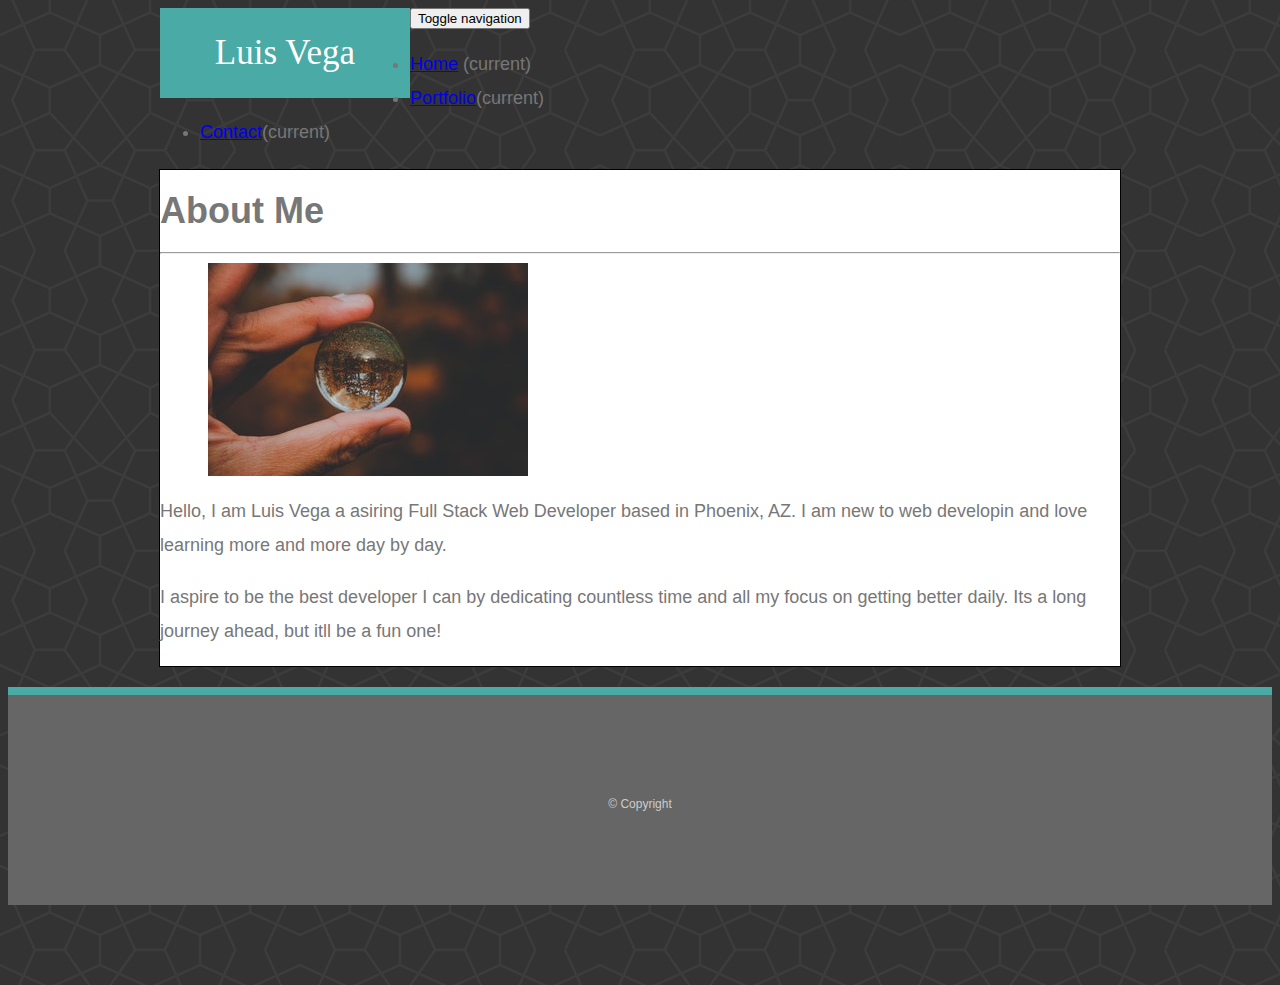
==== index.html @ f21b2200 "Update index.html" ====
<html lang="en-us">

<head>
  <meta charset="UTF-8">
  <meta name="viewport" content="width=device-width, initial-scale=1">
  <meta http-equiv="X-UA-Compatible" content="ie=edge">
  
  
    
    <title>About | Your Name</title>
   

  <link rel="stylesheet" href="https://stackpath.bootstrapcdn.com/bootstrap/4.1.3/css/bootstrap.min.css" integrity="sha384-MCw98/SFnGE8fJT3GXwEOngsV7Zt27NXFoaoApmYm81iuXoPkFOJwJ8ERdknLPMO" crossorigin="anonymous">
  <link rel="stylesheet" type="text/css" href="assets/style.css">
  


 </head>

<body>
  <div class="wrapper"> 
        <nav class="navbar navbar-expand-lg navbar-light bg-light navbar-fixed-top">
        <div class="container">
          <div class="navbar-header">
              <a href="index.html" id="logo">Luis Vega</a>
            
          </div>
          <button class="navbar-toggler collapsed ml-auto" data-toggle="container" data-target="#navbarResponsive" aria-expanded="false">
              <span class="sr-only">Toggle navigation</span>
              <span class="icon-bar"></span>
              <span class="icon-bar"></span>
              <span class="icon-bar"></span>
            </button>
    <div class="collapse navbar-collapse" id="navbarResponsive">
          <ul class="navbar-nav ml-auto">
            <li class="nav-item active">
              <a class="nav-link" href="index.html">Home</a> <span class="sr-only">(current)</span></a>
            </li>
            <li class="nav-item">
              <a class="nav-link" href="portfolio.html">Portfolio</a><span class="sr-only">(current)</span></a>
            </li>
            <li class="nav-item">
              <a class="nav-link" href="contact.html">Contact</a><span class="sr-only">(current)</span></a>
            </li>
            </ul>
        </div>
        </nav>
            
        
     

  <div id="main-container" class="container">
    <section class="row">
        <article class="block"></article>
      <h1 class="block-header" block-header="center">About Me</h1>
<hr />
      <div class="row"></div>
<div class="col-lg-12"></div>  

      <div class="row"></div>
      <div class="col-md-12"></div>   
 
<img src="assets/pexels-photo-1557852.jpeg" div class="views"/>

      <p> Hello, I am Luis Vega a asiring Full Stack Web Developer based in Phoenix, AZ. I am new to web developin and love learning more and more day by day.</p>

     <p> I aspire to be the best developer I can by dedicating countless time and all my focus on getting better daily. Its a long journey ahead, but itll be a fun one! 
    </p>
       
      </div>
 </article>
</section>
</main-container>
</div>
  </div>
  

  <footer class="footer">
        <div class="two-toned-footer-color"></div>
        <p class="text-muted text-muted-footer text-center">
          &copy; Copyright
        </p>
      </footer>
      
      <script src="https://maxcdn.bootstrapcdn.com/bootstrap/4.0.0/js/bootstrap.min.js"></script></script>
    </div>
    </body>
    
    </html>
---- assets/style.css ----
body {
    font-family: Arial, "Helvetica Neue", Helvetica, sans-serif;
    font-size: 18px;
    line-height: 34px;
    color: #777;
    background-image: url(../assets/congruent_outline.png)
  }

  .container {
    width: 100%;
    max-width: 960px;
    min-width: 640px;
    margin: 0 auto;
    clear: both;
    }
  
    #logo {
      float: left ;
      width: 250px;
      height: 90px;
      font-family: Georgia, Times, "Times New Roman", serif;
      font-size: 35px;
      font-weight: 700px;
      line-height:90px;
      color: #fff;
      text-align: center;
      text-decoration: none;
      background: #4aaaa5;
    }
    
    .wrapper{
      height: auto !important;
        height: 100%;
      
    }
 
  footer {
    padding: 80px 0;
    clear: both;
    font-size: 12px;
    color: #fff;
    color: #ccc;
    text-align: center;
    background: #666;
    border-top: 8px solid #4aaaa5;
    height: 50px;
    margin-bottom: 80px;
  }
  
  #main-container {
    border: 1px solid black;
    margin-top: 20px;
    margin-bottom: 20px;
    background-color:#fff

}

.cuerpo{
  border: 1px solid black;
  margin-bottom: 20px;
  background-color:#ffff;
  margin-top:20px;
  margin-right: 30%;
  margin-left: 20%;
}

.mains {
  border: 1px solid black;
  margin-bottom: 20px;
  background-color: white;
  margin-top: 20px;
  margin-right: 5%;
  margin-left: 10%;
}

.views { margin-left: 5%;
}

.row h3 {
  position: absolute;
  bottom: 20px;
  width: 100%;
  padding: 10px;
  margin-bottom: -15px;
  font-weight: 100;
  line-height: 19px;
  color: #fff;
  text-align: center;
  background: #4aaaa5;
  border-bottom: 0;
}
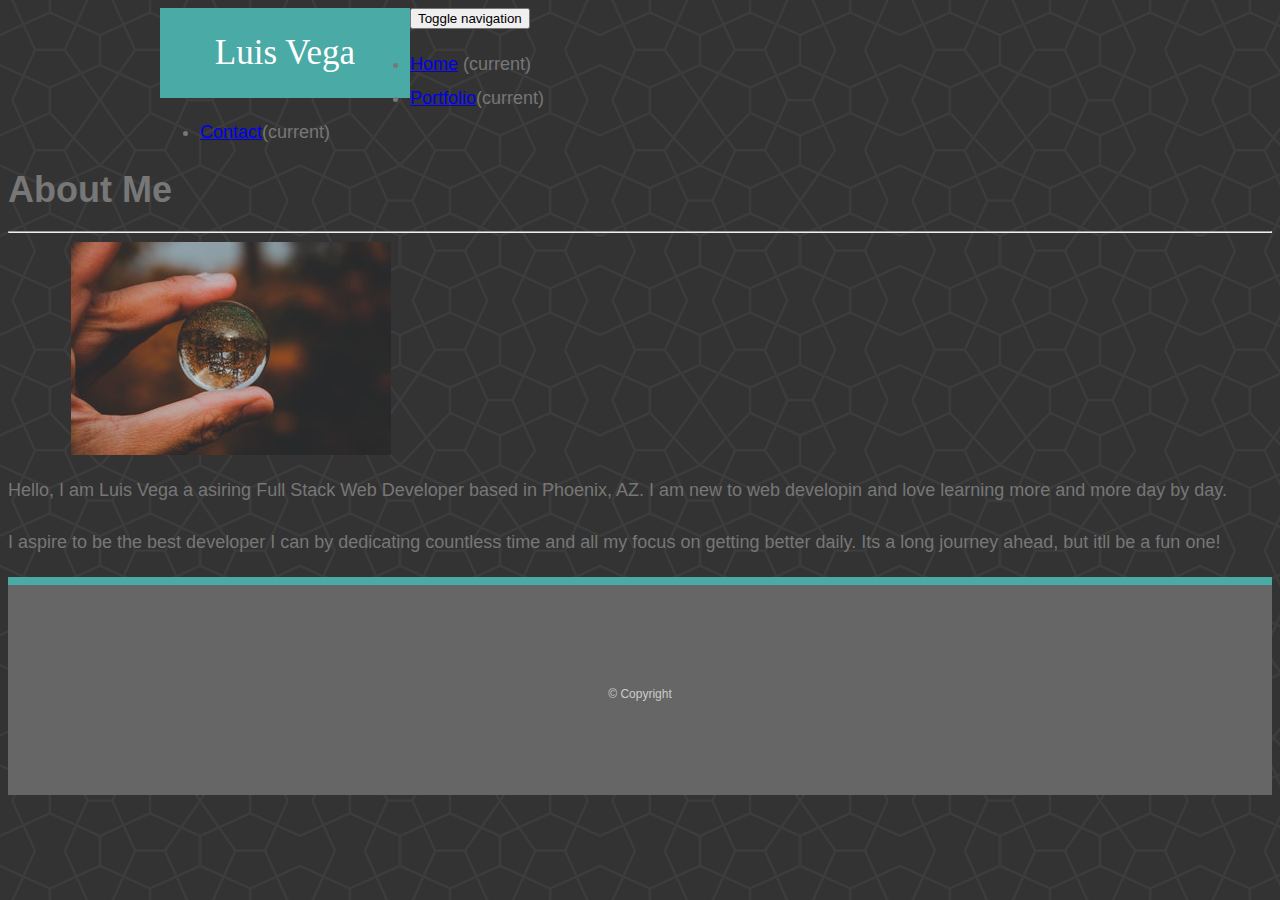
==== commit 57451973: "Update index.html" ====
--- a/index.html
+++ b/index.html
@@ -49,20 +49,14 @@
         
      
 
-  <div id="main-container" class="container">
-    <section class="row">
-        <article class="block"></article>
-      <h1 class="block-header" block-header="center">About Me</h1>
-<hr />
-      <div class="row"></div>
-<div class="col-lg-12"></div>  
-
-      <div class="row"></div>
-      <div class="col-md-12"></div>   
- 
-<img src="assets/pexels-photo-1557852.jpeg" div class="views"/>
-
-      <p> Hello, I am Luis Vega a asiring Full Stack Web Developer based in Phoenix, AZ. I am new to web developin and love learning more and more day by day.</p>
+<section class="row">
+      <div class="col-md-8">
+        <article class="block">
+          <h1 class="block-header">About Me</h1>
+        <hr />
+          <img src="assets/pexels-photo-1557852.jpeg" div class="views"/>
+      
+    <p> Hello, I am Luis Vega a asiring Full Stack Web Developer based in Phoenix, AZ. I am new to web developin and love learning more and more day by day.</p>
 
      <p> I aspire to be the best developer I can by dedicating countless time and all my focus on getting better daily. Its a long journey ahead, but itll be a fun one! 
     </p>
--- a/assets/style.css
+++ b/assets/style.css
@@ -92,3 +92,6 @@
   border-bottom: 0;
 }
 
+.myrow {
+    line-height: 300px;
+}
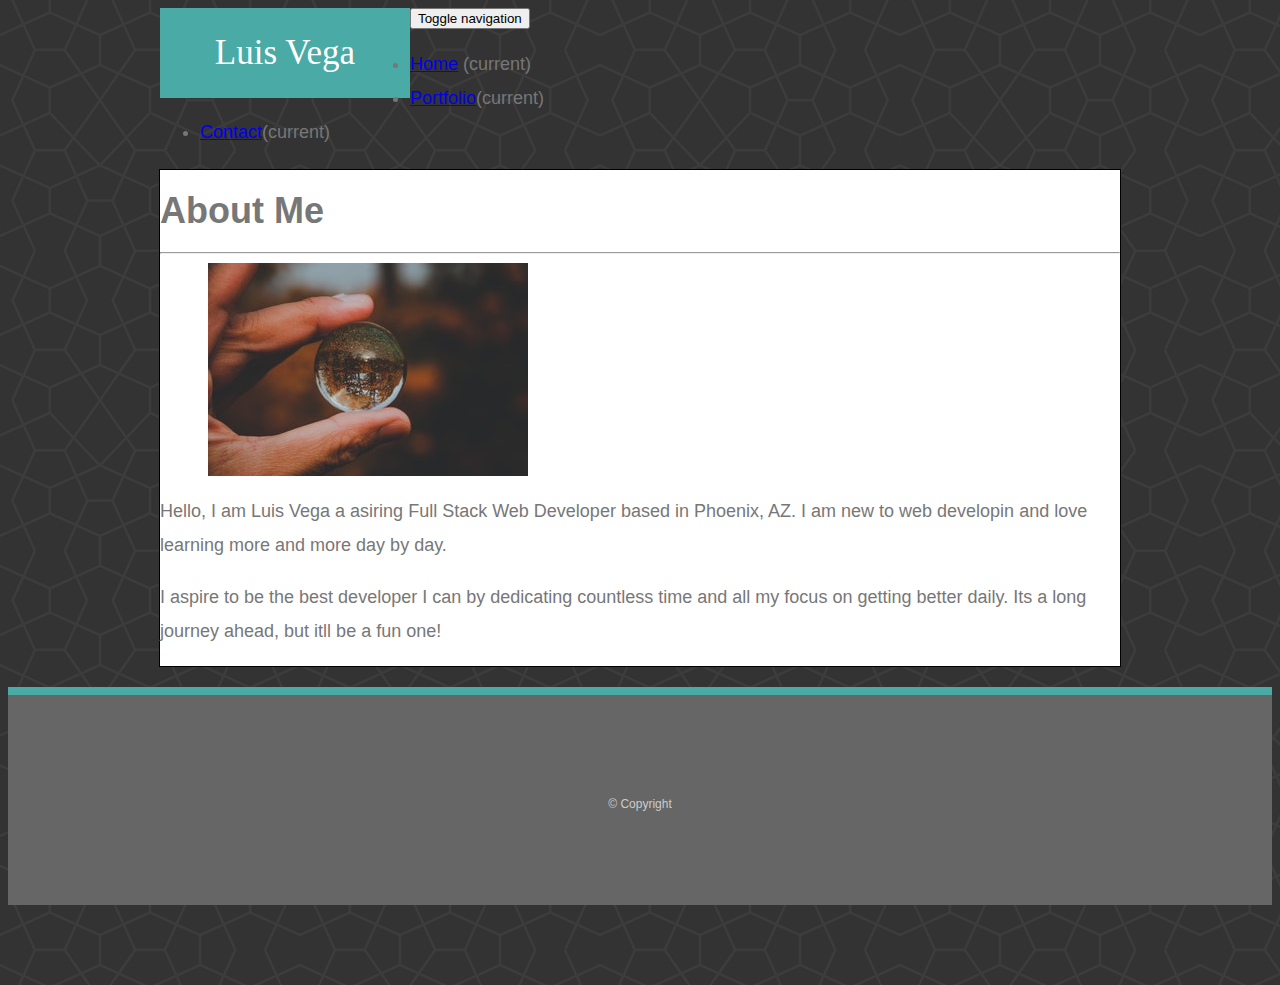
==== commit 826905e6: "Update index.html" ====
--- a/index.html
+++ b/index.html
@@ -48,12 +48,14 @@
             
         
      
-
-<section class="row">
-      <div class="col-md-8">
-        <article class="block">
-          <h1 class="block-header">About Me</h1>
-        <hr />
+<div id="main-container" class="container">
+    <section class="row">
+        <article class="block"></article>
+      <h1 class="block-header" block-header="center">About Me</h1>
+<hr />
+      <div class="row"></div>
+<div class="col-lg-12"></div>  
+<div class="col-md-8"></div>  
           <img src="assets/pexels-photo-1557852.jpeg" div class="views"/>
       
     <p> Hello, I am Luis Vega a asiring Full Stack Web Developer based in Phoenix, AZ. I am new to web developin and love learning more and more day by day.</p>
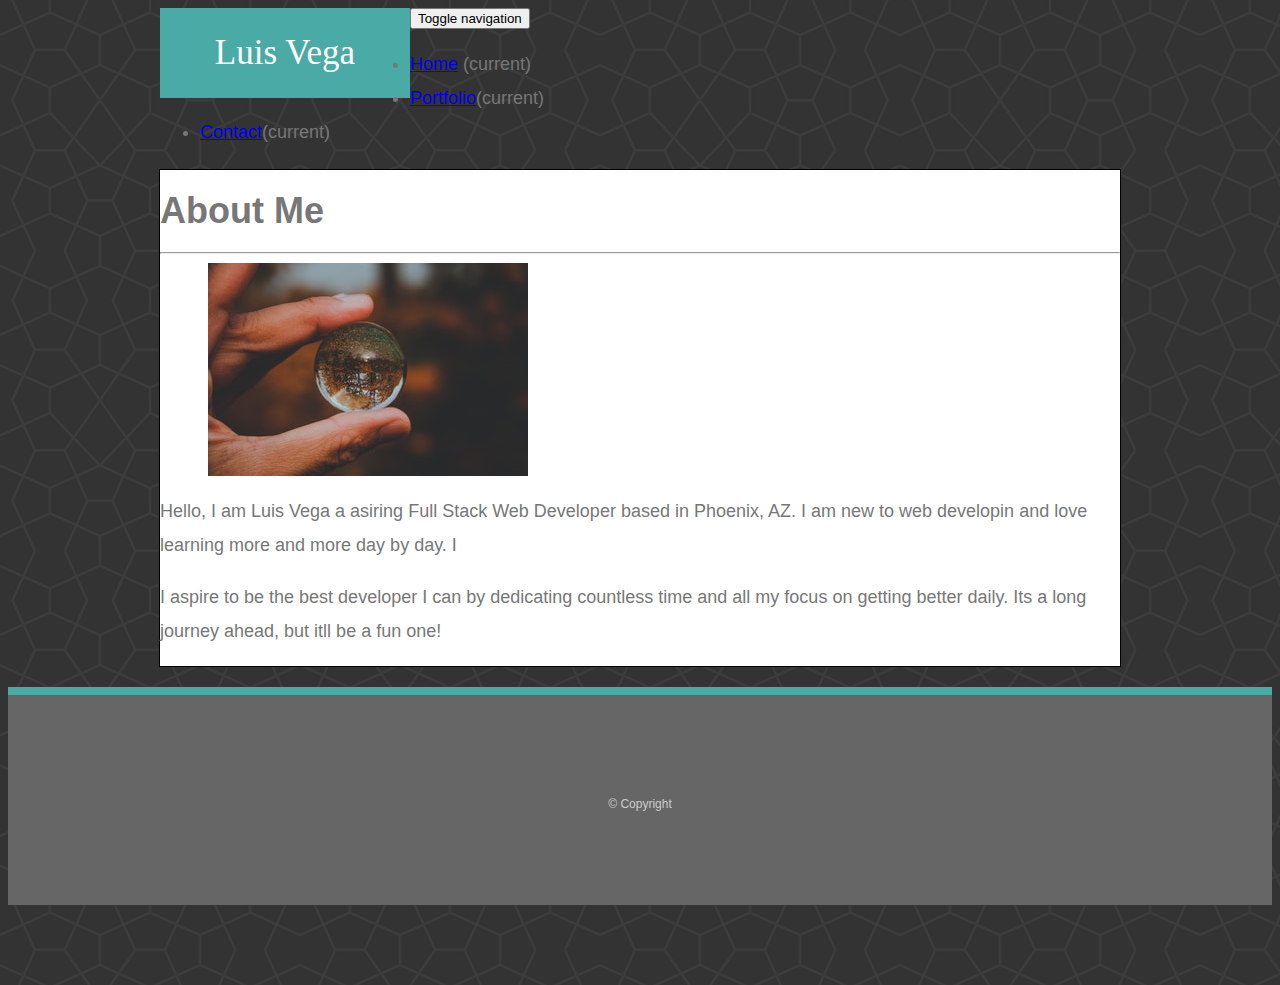
==== commit c6f30790: "Update index.html" ====
--- a/index.html
+++ b/index.html
@@ -48,23 +48,24 @@
             
         
      
-<div id="main-container" class="container">
+
+  <div id="main-container" class="container">
     <section class="row">
         <article class="block"></article>
       <h1 class="block-header" block-header="center">About Me</h1>
 <hr />
       <div class="row"></div>
 <div class="col-lg-12"></div>  
-<div class="col-md-8"></div>  
-          <img src="assets/pexels-photo-1557852.jpeg" div class="views"/>
-      
-    <p> Hello, I am Luis Vega a asiring Full Stack Web Developer based in Phoenix, AZ. I am new to web developin and love learning more and more day by day.</p>
+<div class="col-md-8"></div>    
+ 
+<img src="assets/pexels-photo-1557852.jpeg" div class="views"/>
 
-     <p> I aspire to be the best developer I can by dedicating countless time and all my focus on getting better daily. Its a long journey ahead, but itll be a fun one! 
+      <p> Hello, I am Luis Vega a asiring Full Stack Web Developer based in Phoenix, AZ. I am new to web developin and love learning more and more day by day. I</p>
+
+      I aspire to be the best developer I can by dedicating countless time and all my focus on getting better daily. Its a long journey ahead, but itll be a fun one! </p>
     </p>
-       
-      </div>
- </article>
+</article>
+</div>
 </section>
 </main-container>
 </div>
